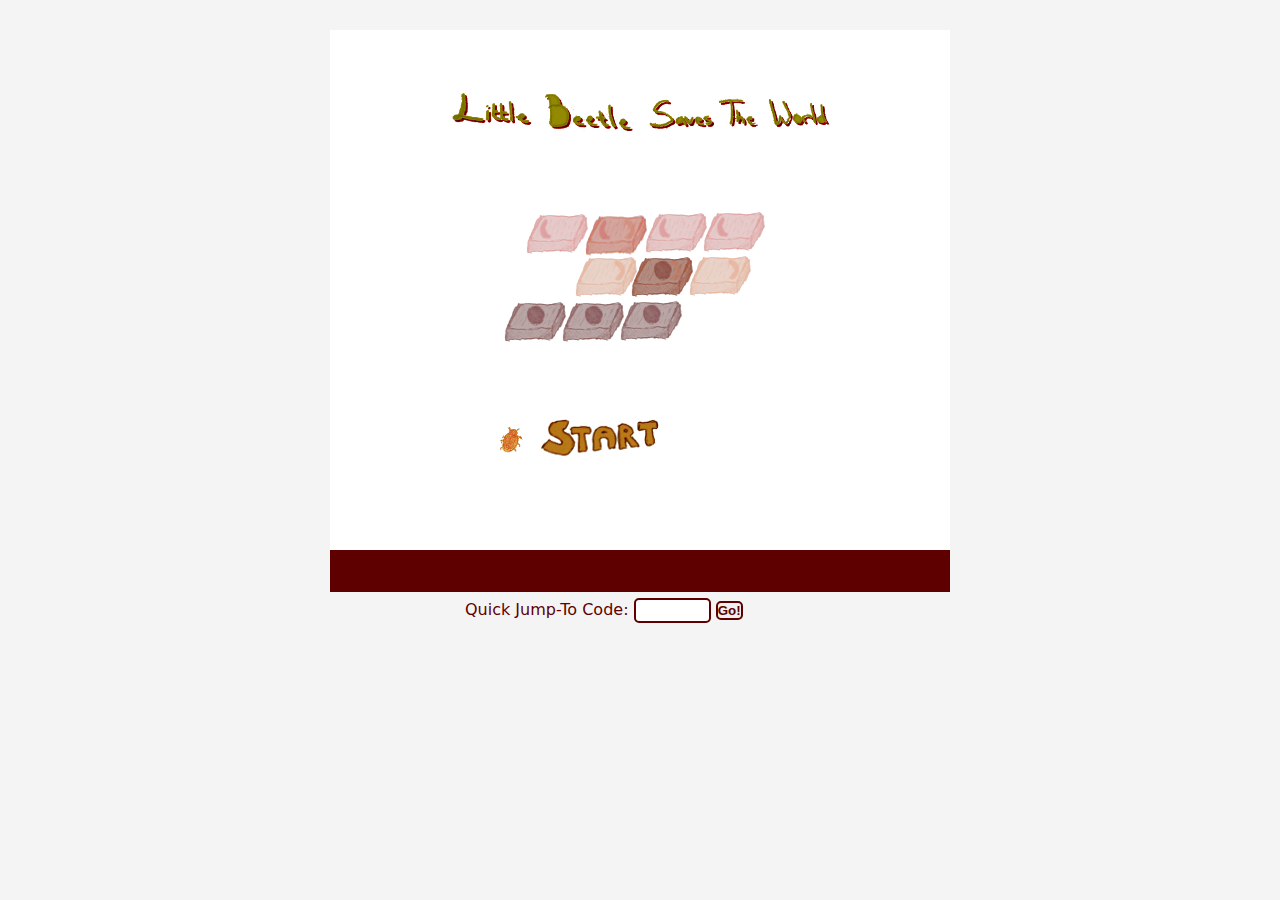
==== mini.html @ 4d56b76d "Made page with only game, no instrucitons and no tracking option" ====
<!DOCTYPE html>
<html>
<head>
<meta charset="UTF-8">
<title>Little Beetle Saves The World</title>
<link rel="stylesheet" type="text/css" href="css/style.css">
<script type="text/javascript" src="src/jquery-1.11.1.min.js"></script>
<script type="text/javascript" src="src/kinetic-v5.1.0.min.js"></script>
</head>
<body>
<div id="inner">
    <div id="outerGame">
        <div id="game"></div>
        <div id="cheaterButtons">
            <input type="submit" value="Regret Cheating" class="hiddenElem" id="regretCheat">
            <input type="submit" value="Cheat/Skip Level" class="hiddenElem" id="cheat">
        </div>
    </div>
    <div id="gameStatus">
        <div id="lvl"></div>
        <div id="shards"></div>
    </div>
    <div id="jumpTo">
        <span>Quick Jump-To Code:</span>
        <input type="text" name="jumpCode" id="jumpCode">
        <input type="submit" value="Go!" id="jumpAction">
    </div>
</div>
<script type="text/javascript" src="src/engine.js"></script>
</body>
</html>
---- css/style.css ----
* {
    margin: 0px;
    padding: 0px;
    border: 0px;
}

p {
    margin-bottom: 1.2em;
}

body {
    background-color: #f4f4f4;
    color: #fff004;
    font-family: sans;
}

strong {
}

div {

}

a {
    color: #a11;
}

img {
    display: inline-block;
    margin-bottom:0px;
    margin-top:auto;
}

h1 {
    color: #5e0000;
    margin-top: 1em;
    margin-bottom: 0.5em;
    font-size: 110%;
    text-align:center;
}

h2 {
    margin-top: 1em;
    margin-bottom: 0.5em;
    font-size: 100%;
    text-decoration: underline;
}

input {
    color: #5e0000;
    border-color: #5e0000;
    border-width: 2px;
    border-radius: 5px;
    border-style: solid;
    font-weight: bold;
}

#gameStatus {
    height: 2em;
    width: 600px;
    padding: 10px;
    background-color: #5e0000;
    font-size: 70%;
}

#outerGame {
    position: relative;
}

#cheaterButtons {
    position: absolute;
    top: 5px;
    left: 5px;
}

.hiddenElem {
    visibility: hidden;
}

#game {
    position: abolute;
    top: 0px;
    left: 0px;
    background: #fff;
    width: 600px;
    height: 500px;
    padding: 10px;
}

#lvl {
    width: 70%;
    background-color: #5e0000;
    display: inline-block;
    vertical-align: middle;
    height: 100%;

}

#shards {
    width: 160px;
    background-color: #5e0000;
    right: 0px;
    left: auto;
    display: inline-block;
    font-size: 200%;
    font-weight: bold;
}

.urgentShard {
    background-color: #f24f00 !important;
    color: #5e0000;
}

#howto {
    background-color: #fff;
    color: #5e0000;
    width: 600px;
    left: 100px;
    padding: 10px;
}
#about {
    background-color: #f24f00;
    width: 600px;
    left: 100px;
    padding: 10px;
}

#outer {
    width: 90%;
    display: inline-block;
}

#inner {
    width:620px;
    margin:30px auto;
}

#jumpTo {
    width: 350px;
    margin: 6px auto;
    color: #5e0000;
}

#jumpCode {
    width: 60px;
    padding: 3px;
    padding-left: 10px;
}

#inner2 {
    width:620px;
    margin: 30px auto;
}
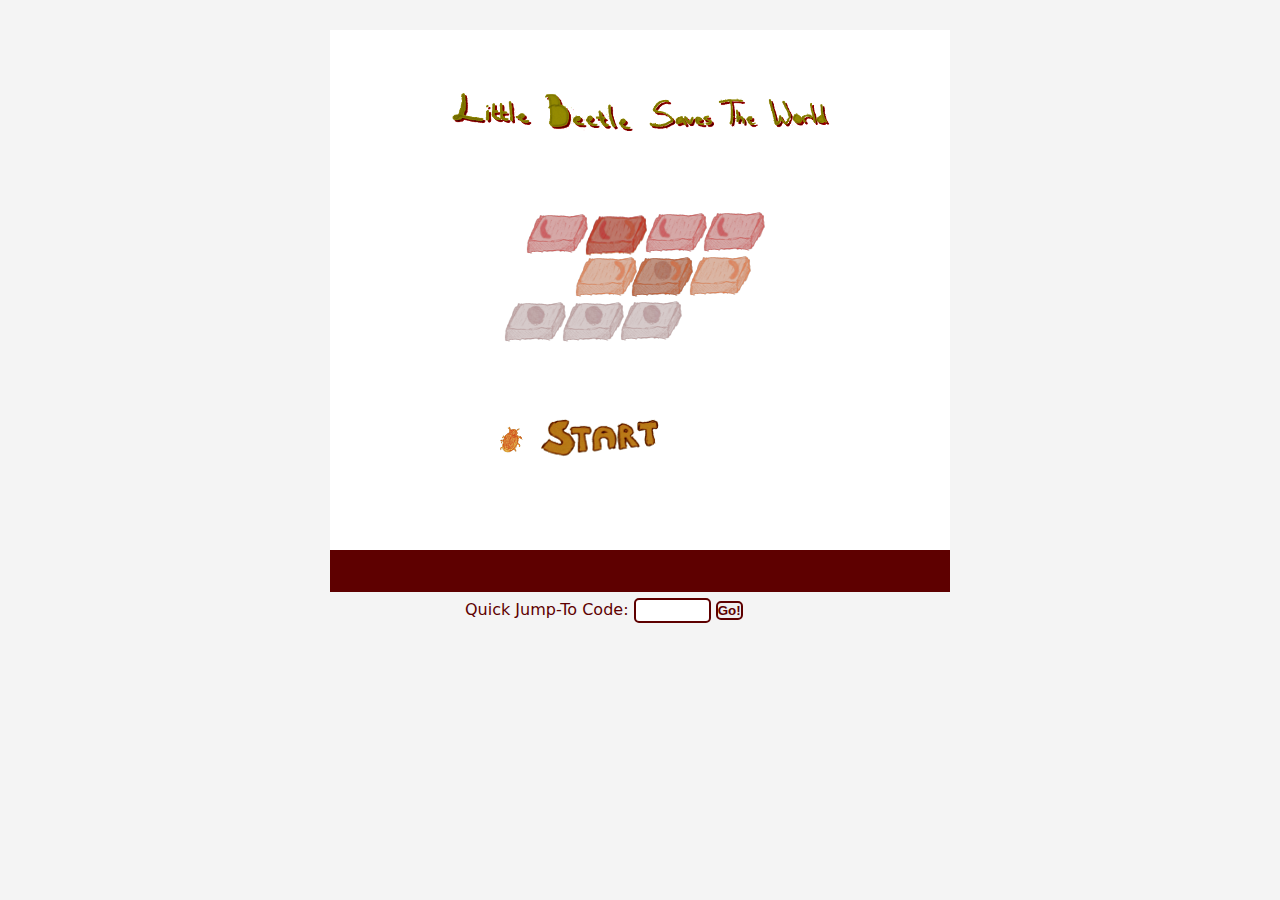
==== commit 39c593da: "Added warning tooltip to regretting" ====
--- a/mini.html
+++ b/mini.html
@@ -12,7 +12,7 @@
     <div id="outerGame">
         <div id="game"></div>
         <div id="cheaterButtons">
-            <input type="submit" value="Regret Cheating" class="hiddenElem" id="regretCheat">
+            <input type="submit" value="Regret Cheating" class="hiddenElem" id="regretCheat" title="WARNiNG: There is no regretting regrets and you will loose progress">
             <input type="submit" value="Cheat/Skip Level" class="hiddenElem" id="cheat">
         </div>
     </div>
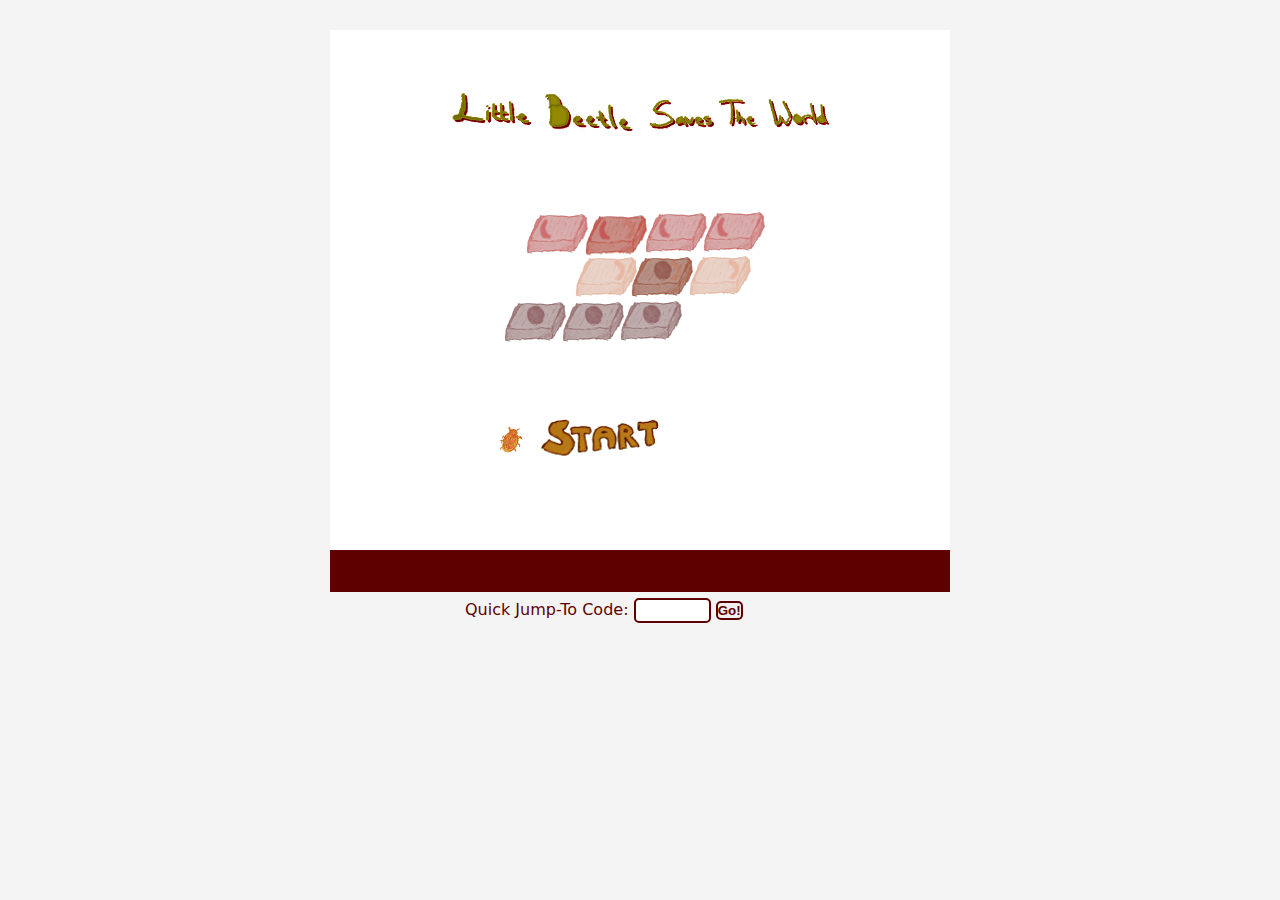
==== commit e515abbd: "Added tile clicking navigation" ====
--- a/mini.html
+++ b/mini.html
@@ -5,6 +5,7 @@
 <title>Little Beetle Saves The World</title>
 <link rel="stylesheet" type="text/css" href="css/style.css">
 <script type="text/javascript" src="src/jquery-1.11.1.min.js"></script>
+<script type="text/javascript" src="src/jquery.mobile.custom.min.js"></script>
 <script type="text/javascript" src="src/kinetic-v5.1.0.min.js"></script>
 </head>
 <body>
